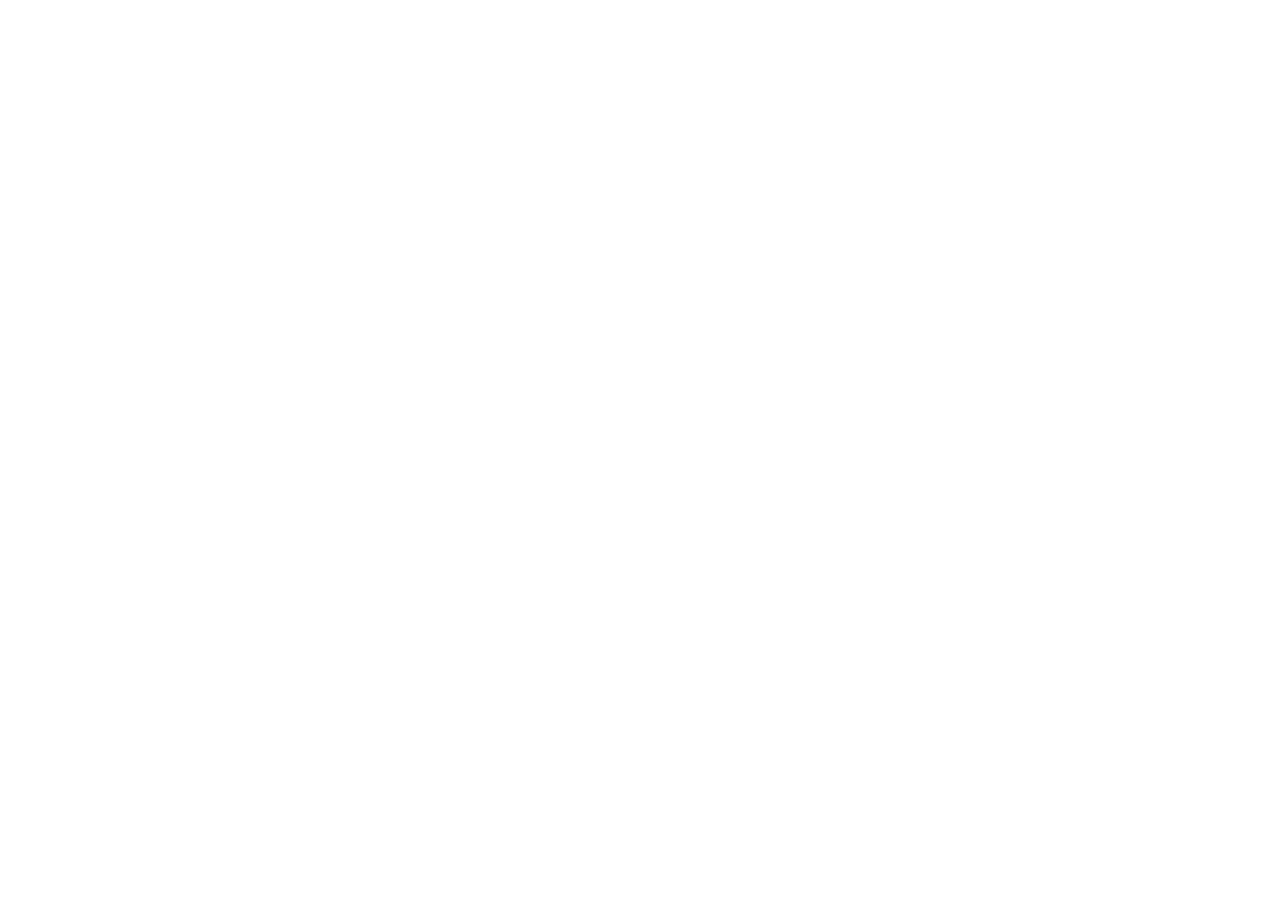
==== rock-paper-scissors.html @ 7e9f89d1 "Update readme and make html and external js file" ====
<!DOCTYPE html>
<html lang="en">
    <head>
        <meta charset="UTF-8">
        <title>Rock Paper Scissors Game</title>
    </head>
    <body>
        <script src="index.js"></script>
    </body>
</html>
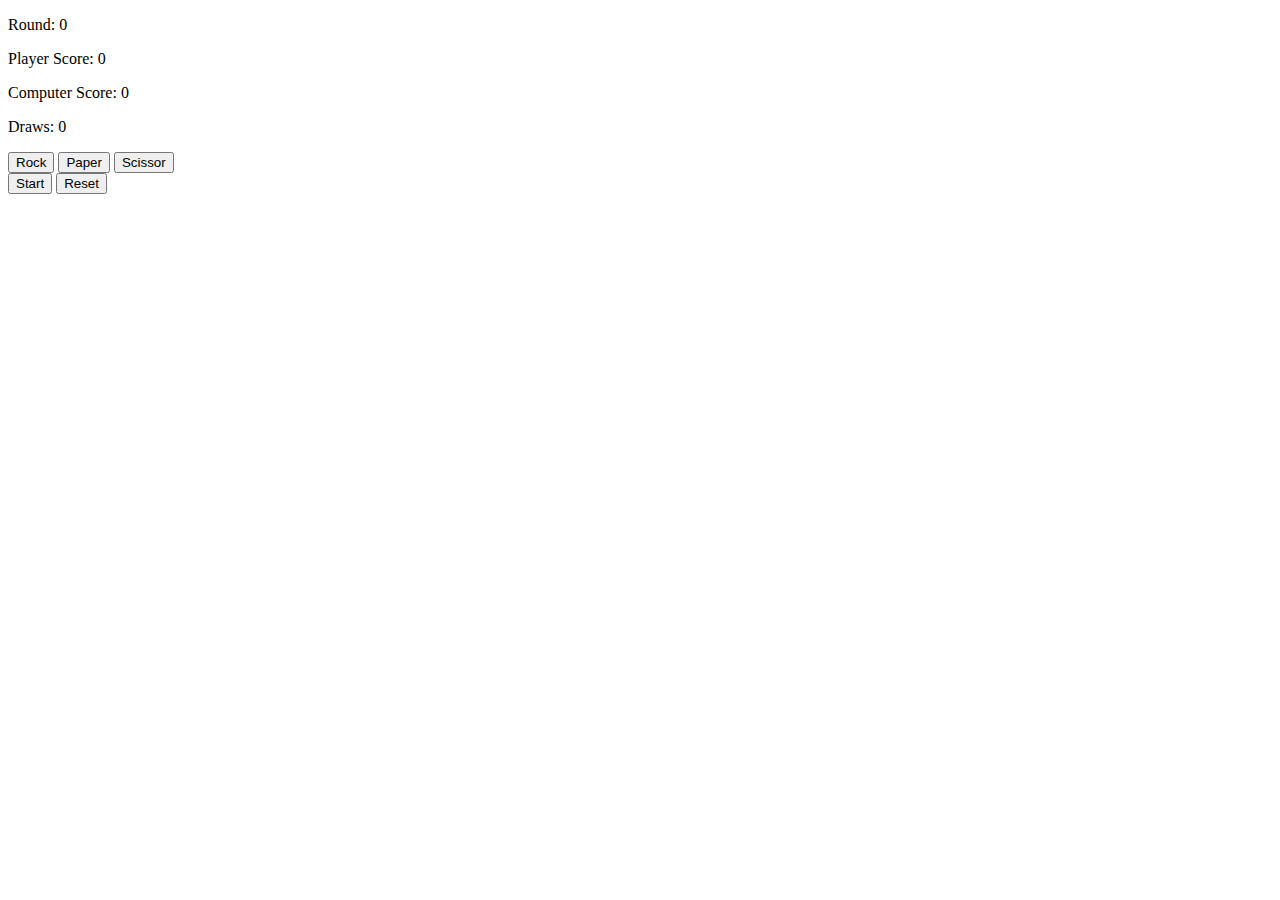
==== commit fdf5c340: "Rework program to include DOM manipulation" ====
--- a/rock-paper-scissors.html
+++ b/rock-paper-scissors.html
@@ -3,8 +3,23 @@
     <head>
         <meta charset="UTF-8">
         <title>Rock Paper Scissors Game</title>
+        <script src="index.js" defer></script>
     </head>
     <body>
-        <script src="index.js"></script>
+        <div>
+            <p>Round: <span id="round">0</span></p>
+            <p>Player Score: <span id="playerScore">0</span></p>
+            <p>Computer Score: <span id="computerScore">0</span></p>
+            <p>Draws: <span id="draws">0</span></p>
+        </div>
+        <div>
+            <button id="rock">Rock</button>
+            <button id="paper">Paper</button>
+            <button id="scissor">Scissor</button>
+        </div>
+        <div>
+            <button id="startGame">Start</button>
+            <button id="resetGame">Reset</button>
+        </div>
     </body>
 </html>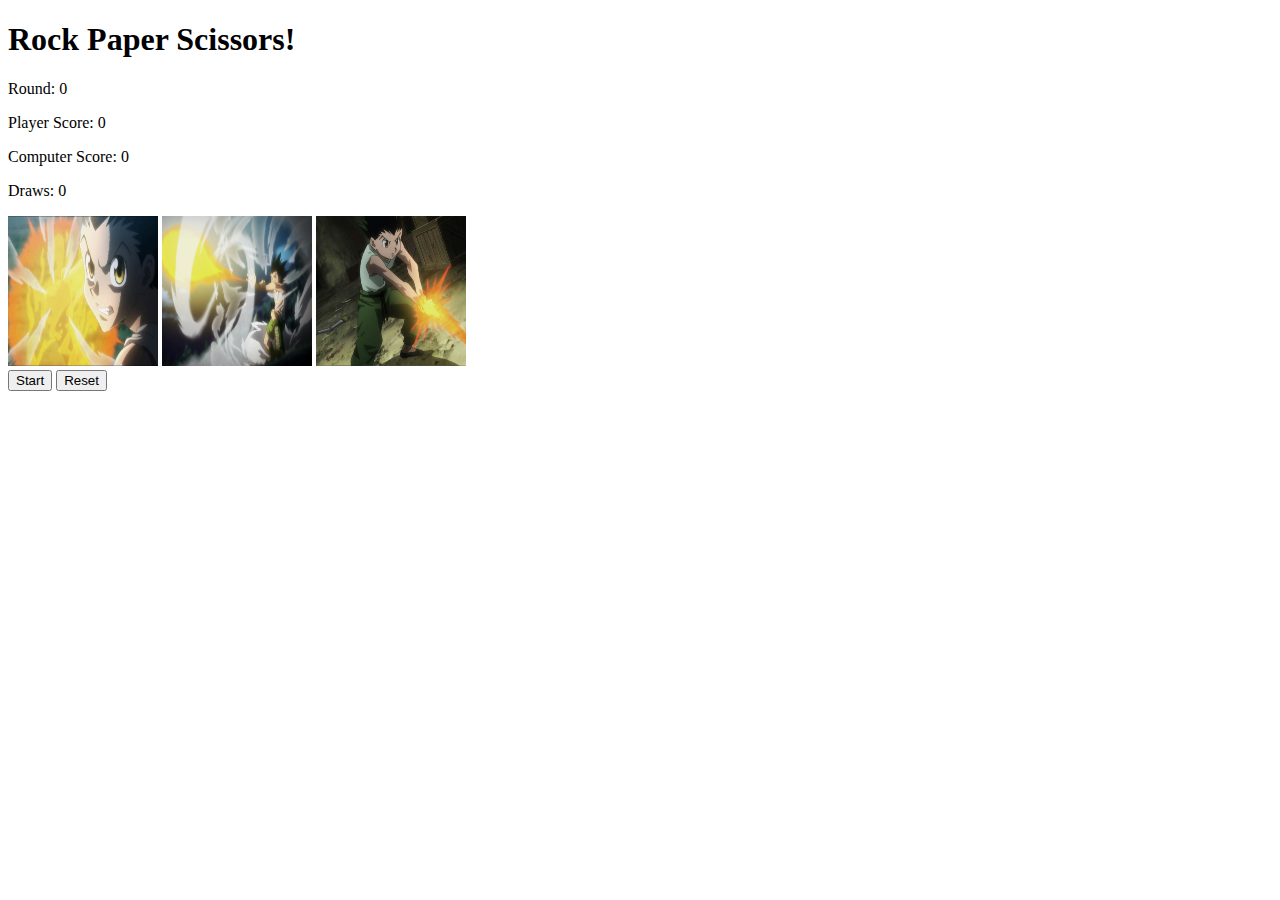
==== commit 5b95dcf5: "Add more elements" ====
--- a/rock-paper-scissors.html
+++ b/rock-paper-scissors.html
@@ -3,23 +3,31 @@
     <head>
         <meta charset="UTF-8">
         <title>Rock Paper Scissors Game</title>
+        <link rel ="stylesheet" href="style.css">
         <script src="index.js" defer></script>
     </head>
     <body>
-        <div>
-            <p>Round: <span id="round">0</span></p>
-            <p>Player Score: <span id="playerScore">0</span></p>
-            <p>Computer Score: <span id="computerScore">0</span></p>
-            <p>Draws: <span id="draws">0</span></p>
-        </div>
-        <div>
-            <button id="rock">Rock</button>
-            <button id="paper">Paper</button>
-            <button id="scissor">Scissor</button>
-        </div>
-        <div>
-            <button id="startGame">Start</button>
-            <button id="resetGame">Reset</button>
+        <div class="flex-container">
+            <header class="header-box">
+                <div class="title">
+                    <h1>Rock Paper Scissors!</h1>
+                </div>
+            </header>
+            <div class="scoreboard">
+                <p>Round: <span id="round">0</span></p>
+                <p>Player Score: <span id="playerScore">0</span></p>
+                <p>Computer Score: <span id="computerScore">0</span></p>
+                <p>Draws: <span id="draws">0</span></p>
+            </div>
+            <div class="selections">
+                <img src="images/gon-rock.jpeg" alt="rock" id="rock" height=150px width=150px>
+                <img src="images/gon-paper.jpeg" alt="paper" id="paper" height=150px width=150px>
+                <img src="images/gon-scissor.jpg" alt="scissor" id="scissor" height=150px width=150px>
+            </div>
+            <div class="gameOptions">
+                <button id="startGame">Start</button>
+                <button id="resetGame">Reset</button>
+            </div>
         </div>
     </body>
 </html>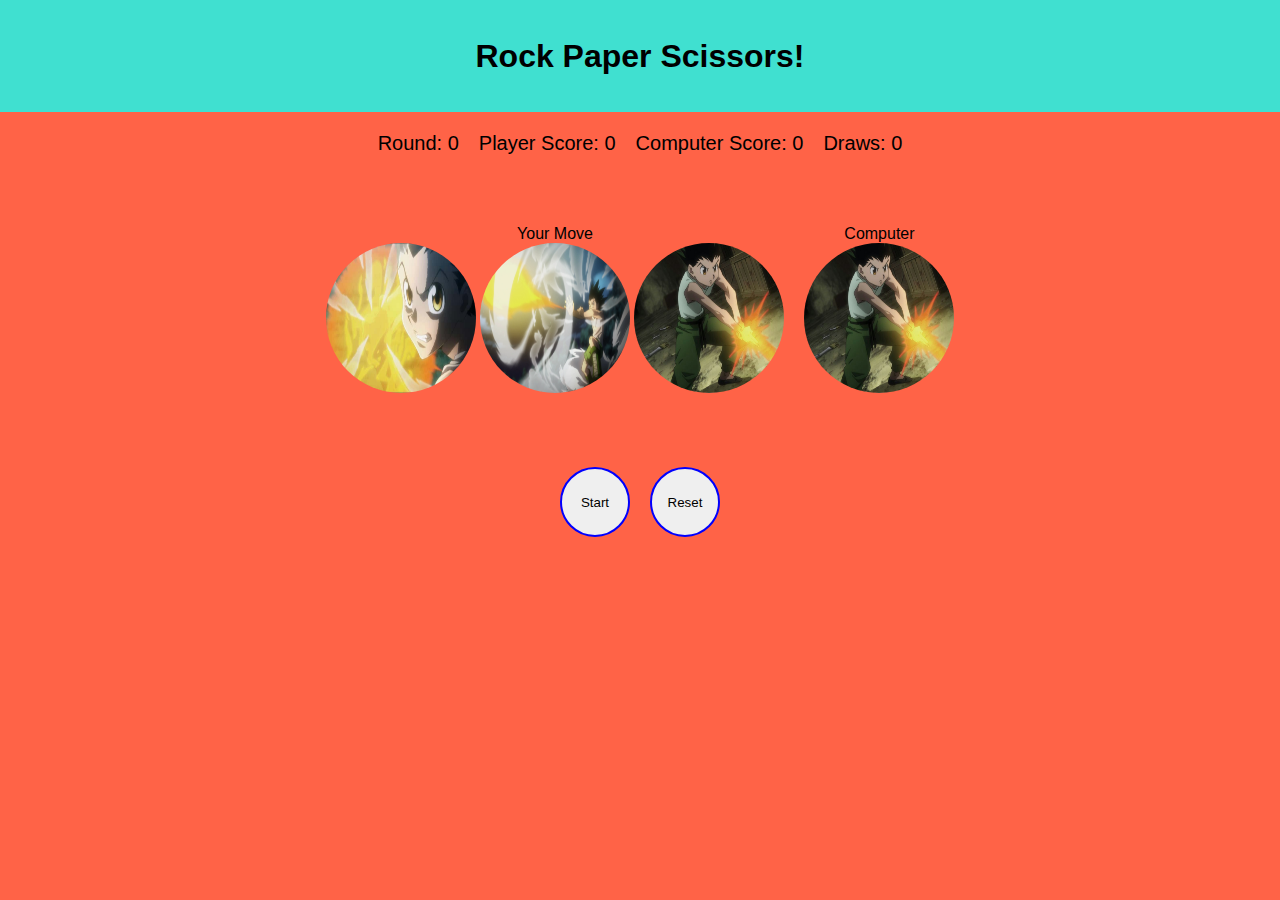
==== commit 21f35772: "Add more elements" ====
--- a/rock-paper-scissors.html
+++ b/rock-paper-scissors.html
@@ -20,9 +20,20 @@
                 <p>Draws: <span id="draws">0</span></p>
             </div>
             <div class="selections">
-                <img src="images/gon-rock.jpeg" alt="rock" id="rock" height=150px width=150px>
-                <img src="images/gon-paper.jpeg" alt="paper" id="paper" height=150px width=150px>
-                <img src="images/gon-scissor.jpg" alt="scissor" id="scissor" height=150px width=150px>
+                <div class="selection0">
+                    <div class="header">Your Move</div>
+                    <div class="choice">
+                        <img src="/images/gon-rock.jpeg" alt="rock" id="rock" height=150px width=150px>
+                        <img src="/images/gon-paper.jpeg" alt="paper" id="paper" height=150px width=150px>
+                        <img src="/images/gon-scissor.jpg" alt="scissor" id="scissor" height=150px width=150px>
+                    </div>
+                </div>
+                <div class="selection1">
+                    <div class="header">Computer</div>
+                    <div class="compImage">
+                        <img src="/images/gon-scissor.jpg" alt="scissor" id="compImage" height=150px width=150px>
+                    </div>
+                </div>
             </div>
             <div class="gameOptions">
                 <button id="startGame">Start</button>
--- a/style.css
+++ b/style.css
@@ -0,0 +1,62 @@
+* {
+    margin: 0;
+    padding: 0;
+    box-sizing: border-box;
+}
+
+body {
+    background-color: tomato;
+    text-align: center;
+    font-family: Arial, Helvetica, sans-serif;
+}
+
+
+.flex-container {
+    display: flex;
+    flex-direction: column;
+    align-items: center;
+    justify-content: center;
+}
+
+.header-box {
+    width: 100%;
+    height: 7rem;
+    background-color: turquoise;
+    display: flex;
+    align-items: center;
+    justify-content: center;
+}
+
+.scoreboard {
+    display: flex;
+    font-size: 20px;
+    padding: 20px;
+    gap: 20px;
+}
+
+.selections {
+    display: flex;
+    padding: 50px;
+    flex: auto;
+    gap: 20px;
+
+}
+
+.gameOptions {
+    display: flex;
+    padding: 20px;
+    gap: 20px;
+}
+
+img {
+    border-radius: 50%;
+}
+
+button {
+    height: 70px;
+    width: 70px;
+    cursor: pointer;
+    border-radius: 50%;
+    border-style: solid;
+    border-color: blue;
+}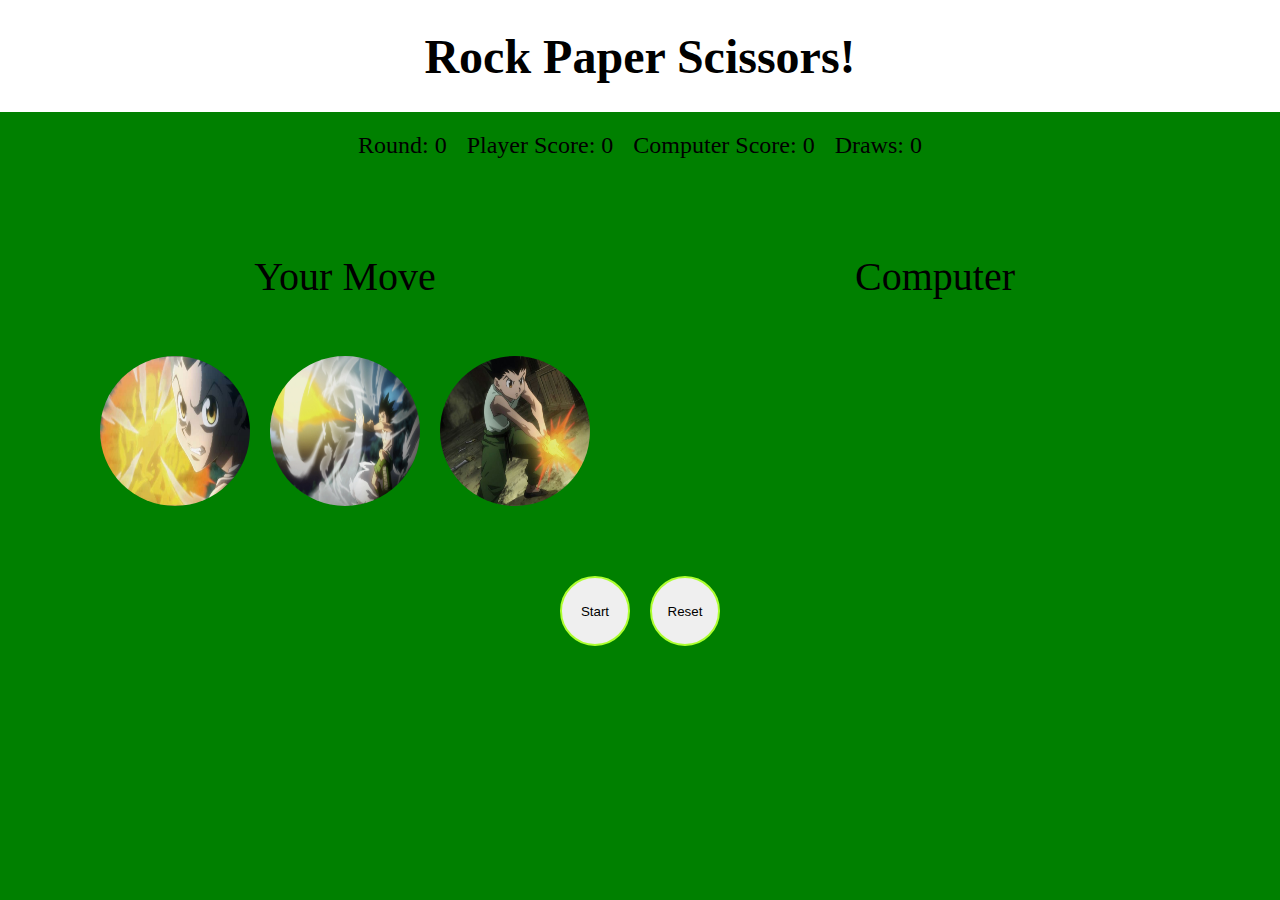
==== commit 64a00a65: "Add class to scoreboard elements" ====
--- a/rock-paper-scissors.html
+++ b/rock-paper-scissors.html
@@ -14,10 +14,10 @@
                 </div>
             </header>
             <div class="scoreboard">
-                <p>Round: <span id="round">0</span></p>
-                <p>Player Score: <span id="playerScore">0</span></p>
-                <p>Computer Score: <span id="computerScore">0</span></p>
-                <p>Draws: <span id="draws">0</span></p>
+                <p class="scoreRound">Round: <span id="round">0</span></p>
+                <p class="scorePlayer">Player Score: <span id="playerScore">0</span></p>
+                <p class="scoreComputer">Computer Score: <span id="computerScore">0</span></p>
+                <p class="scoreDraws">Draws: <span id="draws">0</span></p>
             </div>
             <div class="selections">
                 <div class="selection0">
--- a/style.css
+++ b/style.css
@@ -3,11 +3,19 @@
     padding: 0;
     box-sizing: border-box;
 }
+@font-face {
+    font-family: MsMincho;
+    src: url(fonts/MSMINCHO.TTF)
+}
 
+@font-face {
+    font-family: ArialBlack;
+    src: url(fonts/ariblk.ttf)
+}
 body {
-    background-color: tomato;
-    text-align: center;
-    font-family: Arial, Helvetica, sans-serif;
+    background-color: green;
+    font-family: MsMincho;
+    color: black;
 }
 
 
@@ -18,10 +26,14 @@
     justify-content: center;
 }
 
+h1 {
+    font-size: 3rem;
+}
+
 .header-box {
     width: 100%;
     height: 7rem;
-    background-color: turquoise;
+    background-color: white;
     display: flex;
     align-items: center;
     justify-content: center;
@@ -29,17 +41,46 @@
 
 .scoreboard {
     display: flex;
-    font-size: 20px;
+    font-size: 1.5rem;
     padding: 20px;
     gap: 20px;
 }
 
 .selections {
     display: flex;
+    flex-direction: row;
+    align-items: center;
+    width: 100%;
     padding: 50px;
-    flex: auto;
+}
+
+.selection0, .selection1 {
+    width: 50%;
+}
+
+.header {
+    padding: 1.5rem;
+    text-align: center;
+    font-size: 2.5rem;
+    margin-bottom: 2rem;
+}
+
+.choice {
+    display: flex;
+    align-items: center;
+    justify-content: center;
     gap: 20px;
+    flex-wrap: wrap;
+}
 
+.compImage {
+    display: flex;
+    align-items: center;
+    justify-content: center;
+}
+
+#compImage {
+    visibility: hidden;
 }
 
 .gameOptions {
@@ -58,5 +99,9 @@
     cursor: pointer;
     border-radius: 50%;
     border-style: solid;
-    border-color: blue;
-}+    border-color: greenyellow;
+    opacity: 1;
+    transition: 0.3s;
+}
+
+button:hover {opacity: 0.6;}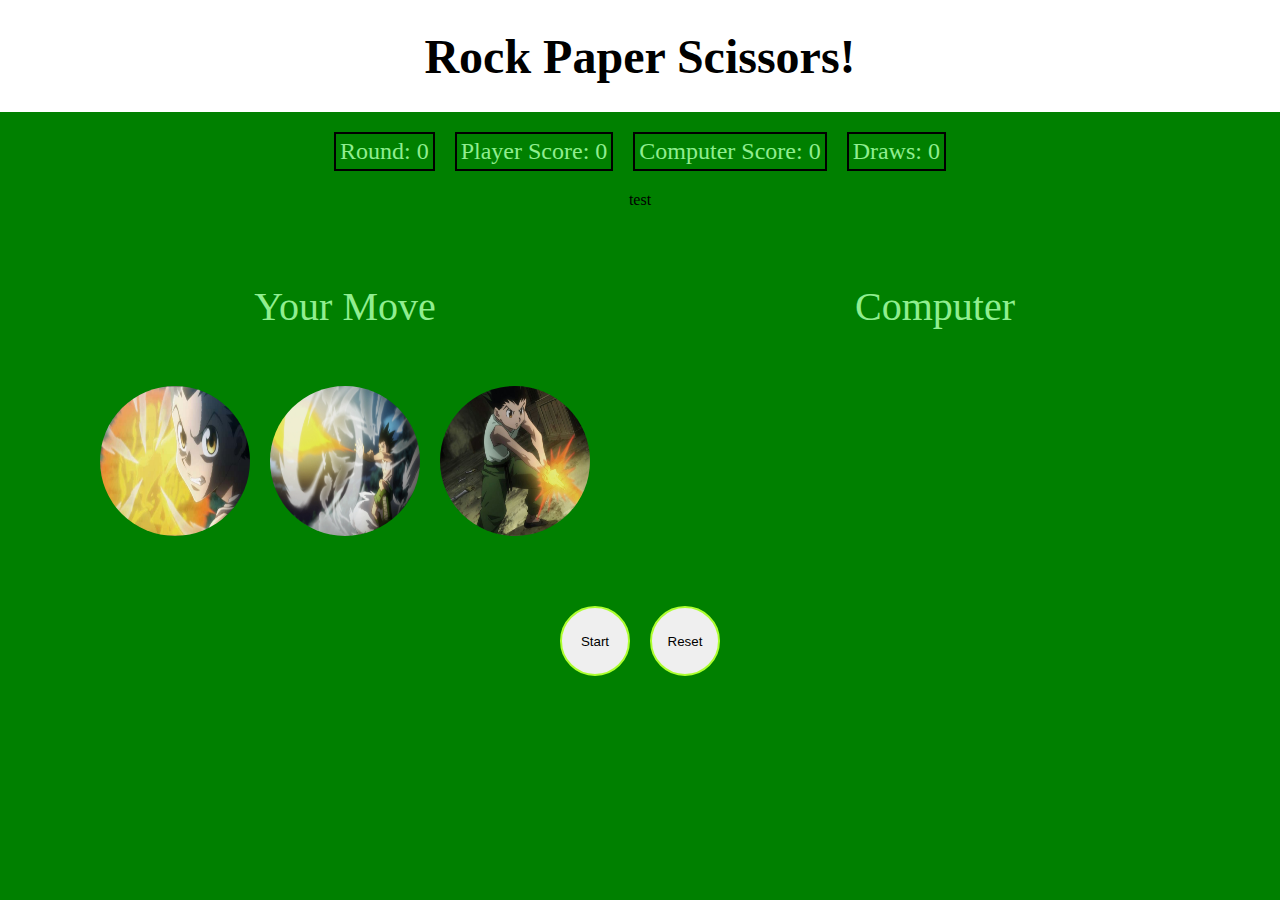
==== commit 5ce11d87: "Add result and resultText" ====
--- a/rock-paper-scissors.html
+++ b/rock-paper-scissors.html
@@ -18,6 +18,9 @@
                 <p class="scorePlayer">Player Score: <span id="playerScore">0</span></p>
                 <p class="scoreComputer">Computer Score: <span id="computerScore">0</span></p>
                 <p class="scoreDraws">Draws: <span id="draws">0</span></p>
+            </div>
+            <div class="result">
+                <p id="resultText">test</p>
             </div>
             <div class="selections">
                 <div class="selection0">
--- a/style.css
+++ b/style.css
@@ -8,10 +8,6 @@
     src: url(fonts/MSMINCHO.TTF)
 }
 
-@font-face {
-    font-family: ArialBlack;
-    src: url(fonts/ariblk.ttf)
-}
 body {
     background-color: green;
     font-family: MsMincho;
@@ -46,6 +42,12 @@
     gap: 20px;
 }
 
+.scoreRound, .scorePlayer, .scoreComputer, .scoreDraws {
+    border: 2px solid black;
+    padding: 4px;
+    color: lightgreen;
+}
+
 .selections {
     display: flex;
     flex-direction: row;
@@ -63,6 +65,7 @@
     text-align: center;
     font-size: 2.5rem;
     margin-bottom: 2rem;
+    color: lightgreen
 }
 
 .choice {
@@ -93,6 +96,10 @@
     border-radius: 50%;
 }
 
+#rock, #paper, #scissor {
+    cursor: pointer;
+}
+
 button {
     height: 70px;
     width: 70px;
